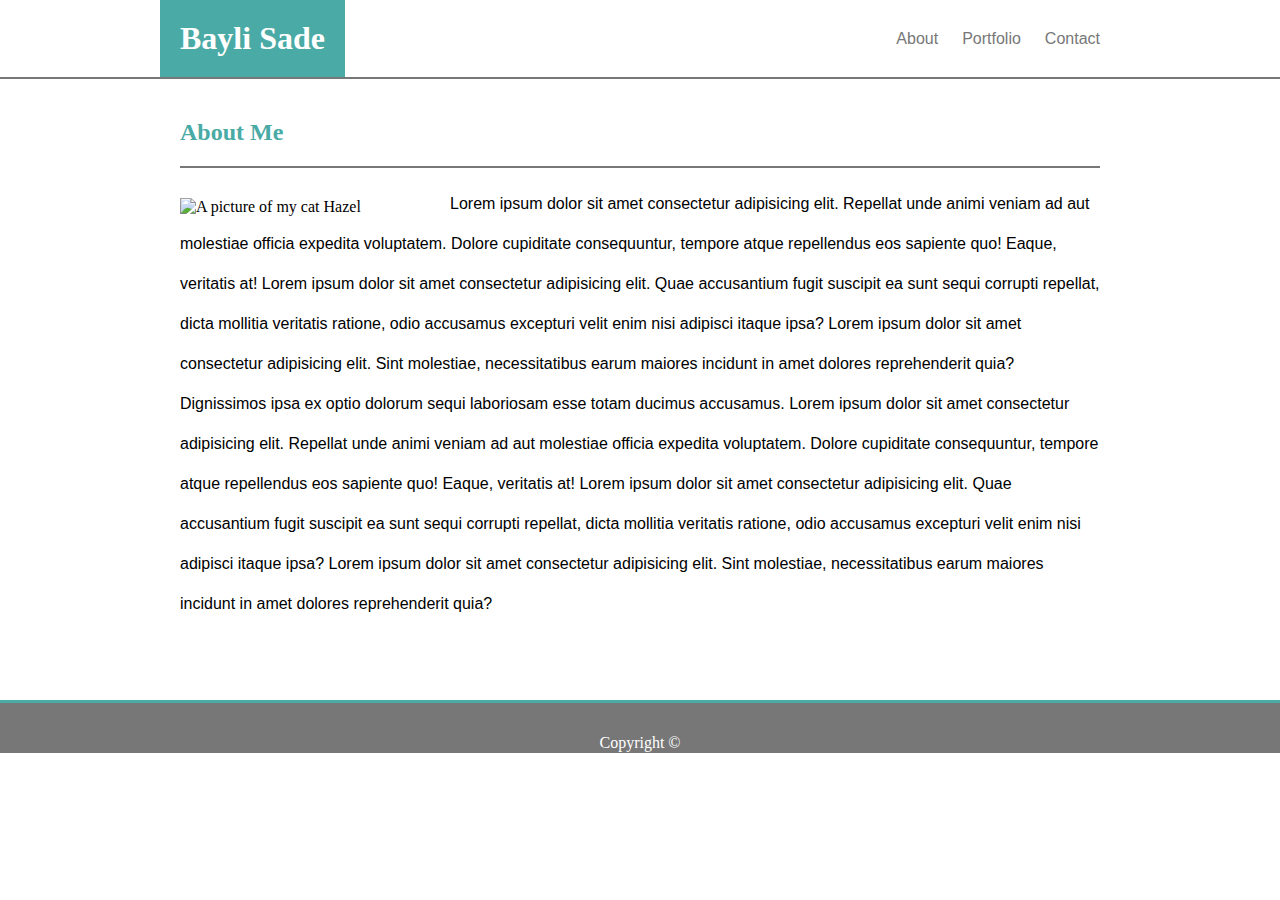
==== index.html @ 9292ddec "Added footer to index.html" ====
<!DOCTYPE html>
<html>
<head>
    <meta charset="utf-8"/>
    <title>Portfolio</title>
    <meta name="viewport" content="width=device-width, initial-scale=1">
    <link rel="stylesheet" href="assets/css/style.css">
</head>
<body>
    <header>
        <div class="wrapper">
			<div class="header-flex">
				<h1>Bayli Sade</h1>
				<div class="nav-container">
					<nav class="nav">
						<ul>
							<li>
								<a href="index.html">About</a>
							</li>
							<li>
								<a href="portfolio.html" target="_blank">Portfolio</a>
							</li>
							<li>
								<a href="#contact">Contact</a>
							</li>
						</ul>
					</nav>
				</div>
			</div>
		</div>
    </header>

    <div class="wrapper">
        <div class="main-content">
            <div class="about-me">
            <h2>About Me</h2>
            </div>
            <img class="hazel" src="assets/images/Hazel1.jpg" alt="A picture of my cat Hazel">
            <div class="main-paragraph">
                <p>Lorem ipsum dolor sit amet consectetur adipisicing elit. Repellat unde animi veniam ad aut molestiae officia expedita voluptatem. Dolore cupiditate consequuntur, tempore atque repellendus eos sapiente quo! Eaque, veritatis at! Lorem ipsum dolor sit amet consectetur adipisicing elit. Quae accusantium fugit suscipit ea sunt sequi corrupti repellat, dicta mollitia veritatis ratione, odio accusamus excepturi velit enim nisi adipisci itaque ipsa? Lorem ipsum dolor sit amet consectetur adipisicing elit. Sint molestiae, necessitatibus earum maiores incidunt in amet dolores reprehenderit quia? Dignissimos ipsa ex optio dolorum sequi laboriosam esse totam ducimus accusamus. Lorem ipsum dolor sit amet consectetur adipisicing elit. Repellat unde animi veniam ad aut molestiae officia expedita voluptatem. Dolore cupiditate consequuntur, tempore atque repellendus eos sapiente quo! Eaque, veritatis at! Lorem ipsum dolor sit amet consectetur adipisicing elit. Quae accusantium fugit suscipit ea sunt sequi corrupti repellat, dicta mollitia veritatis ratione, odio accusamus excepturi velit enim nisi adipisci itaque ipsa? Lorem ipsum dolor sit amet consectetur adipisicing elit. Sint molestiae, necessitatibus earum maiores incidunt in amet dolores reprehenderit quia?</p>
            </div>
        </div>
    </div>

    <div class="footer-color">
        <footer>
            <div class="wrapper">
                <p class="footer-text">Copyright ©</p>
            </div>
        </footer>
    </div>
</body>
</html>
---- assets/css/style.css ----
body {
    margin: 0;
    padding: 0;
    background-image: url("../images/dust_scratches.png");
}
.wrapper {
    max-width: 960px;
    margin: 0 auto;
}
header {
    position: relative;
    border-bottom: solid #777777 2px;
    background-color: white;
}

.header-flex {
    display: flex;
    justify-content: space-between;
}

.nav ul {
    list-style-type: none;
    padding: 0;
    margin: 0; 
}
  
.nav li {
    display: inline-block;
    margin-right: 20px;
    padding-top: 30px; 
}

a {
    color: #777777;
    text-decoration: none;
    font-family: 'Arial', 'Helvetica Neue', Helvetica, sans-serif;
}

h1 {
    color: white;
    margin-top: 0;
    padding: 20px;
    margin-bottom: 0;
    background-color: #4aaaa5;
    font-family: 'Georgia', Times, Times New Roman, serif;
}

h2 {
    padding-top: 20px;
    color: #4aaaa5;
    font-family: 'Georgia', Times, Times New Roman, serif;
    
}

.main-content {
    background-color: white;
    padding: 20px;
    padding-top: 0;
}

.about-me {
    border-bottom: solid 2px #777777;
}

.hazel {
    width: 250px;
    float: left;
    padding-right: 20px;
    padding-top: 30px;
}

.main-paragraph {
    line-height: 40px;
    font-family: 'Arial', 'Helvetica Neue', Helvetica, sans-serif;
}

.footer-text {
    text-align: center;
    margin-bottom: 0;
    padding-top: 15px;
    color: white;
}

.footer-color {
    height: 50px;
    margin-top: 40px;
    background-color: #777777;
    border-top: solid #4aaaa5 3px;
}
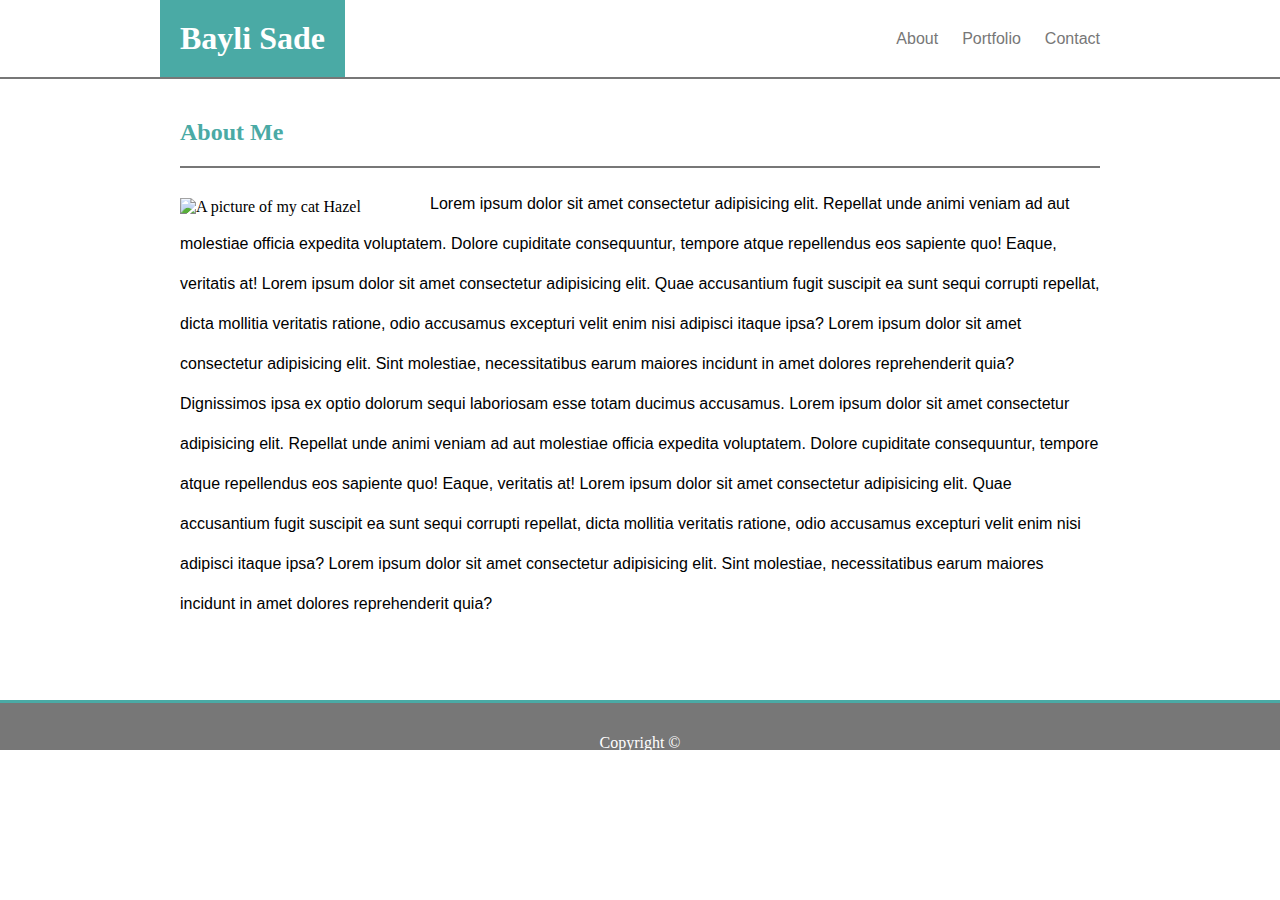
==== commit b59bbfa3: "added hover effects" ====
--- a/index.html
+++ b/index.html
@@ -4,9 +4,10 @@
     <meta charset="utf-8"/>
     <title>Portfolio</title>
     <meta name="viewport" content="width=device-width, initial-scale=1">
-    <link rel="stylesheet" href="assets/css/style.css">
+    <link rel="stylesheet" type="text/css" href="assets/css/style.css">
 </head>
 <body>
+
     <header>
         <div class="wrapper">
 			<div class="header-flex">
@@ -21,7 +22,7 @@
 								<a href="portfolio.html" target="_blank">Portfolio</a>
 							</li>
 							<li>
-								<a href="#contact">Contact</a>
+								<a href="contact.html">Contact</a>
 							</li>
 						</ul>
 					</nav>
@@ -34,7 +35,7 @@
         <div class="main-content">
             <div class="about-me">
             <h2>About Me</h2>
-            </div>
+        </div>
             <img class="hazel" src="assets/images/Hazel1.jpg" alt="A picture of my cat Hazel">
             <div class="main-paragraph">
                 <p>Lorem ipsum dolor sit amet consectetur adipisicing elit. Repellat unde animi veniam ad aut molestiae officia expedita voluptatem. Dolore cupiditate consequuntur, tempore atque repellendus eos sapiente quo! Eaque, veritatis at! Lorem ipsum dolor sit amet consectetur adipisicing elit. Quae accusantium fugit suscipit ea sunt sequi corrupti repellat, dicta mollitia veritatis ratione, odio accusamus excepturi velit enim nisi adipisci itaque ipsa? Lorem ipsum dolor sit amet consectetur adipisicing elit. Sint molestiae, necessitatibus earum maiores incidunt in amet dolores reprehenderit quia? Dignissimos ipsa ex optio dolorum sequi laboriosam esse totam ducimus accusamus. Lorem ipsum dolor sit amet consectetur adipisicing elit. Repellat unde animi veniam ad aut molestiae officia expedita voluptatem. Dolore cupiditate consequuntur, tempore atque repellendus eos sapiente quo! Eaque, veritatis at! Lorem ipsum dolor sit amet consectetur adipisicing elit. Quae accusantium fugit suscipit ea sunt sequi corrupti repellat, dicta mollitia veritatis ratione, odio accusamus excepturi velit enim nisi adipisci itaque ipsa? Lorem ipsum dolor sit amet consectetur adipisicing elit. Sint molestiae, necessitatibus earum maiores incidunt in amet dolores reprehenderit quia?</p>
@@ -49,5 +50,6 @@
             </div>
         </footer>
     </div>
+
 </body>
 </html>--- a/assets/css/style.css
+++ b/assets/css/style.css
@@ -1,3 +1,16 @@
+.clearfix:after {
+    visibility: hidden;
+    display: block;
+    font-size: 0;
+    content: " ";
+    clear: both;
+    height: 0;
+  } 
+
+ * {
+    box-sizing: border-box;
+}
+
 body {
     margin: 0;
     padding: 0;
@@ -34,6 +47,10 @@
     color: #777777;
     text-decoration: none;
     font-family: 'Arial', 'Helvetica Neue', Helvetica, sans-serif;
+}
+
+a:hover {
+    color: #F67BC5;
 }
 
 h1 {
@@ -86,4 +103,66 @@
     margin-top: 40px;
     background-color: #777777;
     border-top: solid #4aaaa5 3px;
-}+}
+
+.portfolio {
+    border-bottom: 2px #777777 solid;
+    margin-bottom: 50px;
+}
+
+.gallery-images {
+    position: relative;
+    max-width: 100%;
+    float: left;
+    padding-right: 40px;
+    margin-bottom: 50px;
+}
+
+.clear {
+    clear: both;
+}
+
+.text {
+    position: absolute;
+    bottom: 20px;
+    text-align: center;
+    background: #4aaaa5;
+    color: white;
+    width: 300px;
+}
+
+input[type=text], select, textarea {
+    width: 100%;
+    padding: 12px;
+    border: 1px solid #ccc;
+    border-radius: 4px;
+    box-sizing: border-box;
+    margin-top: 6px;
+    margin-bottom: 16px;
+    resize: vertical;
+}
+
+input[type=submit] {
+    background-color: #4aaaa5;
+    color: white;
+    padding: 12px 20px;
+    border: none;
+    cursor: pointer;
+}
+
+button {
+    background-color: #4aaaa5;
+    height: 50px;
+    width: 100px;
+    color: white;
+}
+
+button:hover {
+    background-color: #F67BC5;
+}
+
+form {
+    padding-bottom: 75px;
+}
+
+
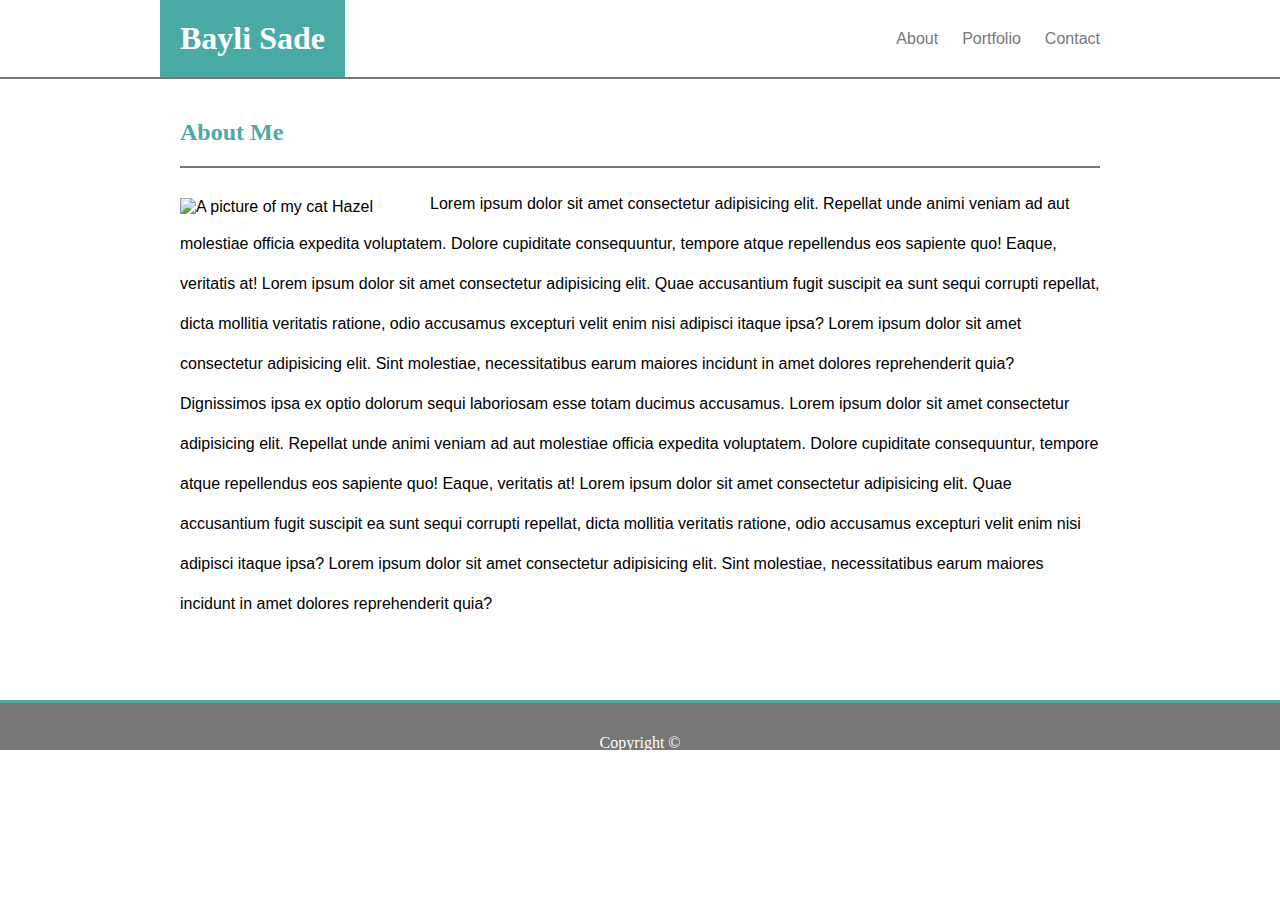
==== commit aff84a84: "added a section tag to contact.html and index.html" ====
--- a/index.html
+++ b/index.html
@@ -31,7 +31,8 @@
 		</div>
     </header>
 
-    <div class="wrapper">
+    <section> 
+        <div class="wrapper">
         <div class="main-content">
             <div class="about-me">
             <h2>About Me</h2>
@@ -41,7 +42,9 @@
                 <p>Lorem ipsum dolor sit amet consectetur adipisicing elit. Repellat unde animi veniam ad aut molestiae officia expedita voluptatem. Dolore cupiditate consequuntur, tempore atque repellendus eos sapiente quo! Eaque, veritatis at! Lorem ipsum dolor sit amet consectetur adipisicing elit. Quae accusantium fugit suscipit ea sunt sequi corrupti repellat, dicta mollitia veritatis ratione, odio accusamus excepturi velit enim nisi adipisci itaque ipsa? Lorem ipsum dolor sit amet consectetur adipisicing elit. Sint molestiae, necessitatibus earum maiores incidunt in amet dolores reprehenderit quia? Dignissimos ipsa ex optio dolorum sequi laboriosam esse totam ducimus accusamus. Lorem ipsum dolor sit amet consectetur adipisicing elit. Repellat unde animi veniam ad aut molestiae officia expedita voluptatem. Dolore cupiditate consequuntur, tempore atque repellendus eos sapiente quo! Eaque, veritatis at! Lorem ipsum dolor sit amet consectetur adipisicing elit. Quae accusantium fugit suscipit ea sunt sequi corrupti repellat, dicta mollitia veritatis ratione, odio accusamus excepturi velit enim nisi adipisci itaque ipsa? Lorem ipsum dolor sit amet consectetur adipisicing elit. Sint molestiae, necessitatibus earum maiores incidunt in amet dolores reprehenderit quia?</p>
             </div>
         </div>
-    </div>
+        </div>
+    </section>
+
 
     <div class="footer-color">
         <footer>
--- a/assets/css/style.css
+++ b/assets/css/style.css
@@ -16,10 +16,12 @@
     padding: 0;
     background-image: url("../images/dust_scratches.png");
 }
+
 .wrapper {
     max-width: 960px;
     margin: 0 auto;
 }
+
 header {
     position: relative;
     border-bottom: solid #777777 2px;
@@ -110,6 +112,10 @@
     margin-bottom: 50px;
 }
 
+section {
+    font-family: 'Arial', 'Helvetica Neue', Helvetica, sans-serif;
+}
+
 .gallery-images {
     position: relative;
     max-width: 100%;
@@ -117,6 +123,24 @@
     padding-right: 40px;
     margin-bottom: 50px;
 }
+
+.overlay {
+    position: absolute; 
+    bottom: 0; 
+    background:  rgb(74, 170, 165);
+    color: #f1f1f1; 
+    width: 100%;
+    transition: .5s ease;
+    opacity:0;
+    color: white;
+    font-size: 20px;
+    padding: 20px;
+    text-align: center;
+  }
+  
+  .gallery-images:hover .overlay {
+    opacity: 1;
+  } 
 
 .clear {
     clear: both;
